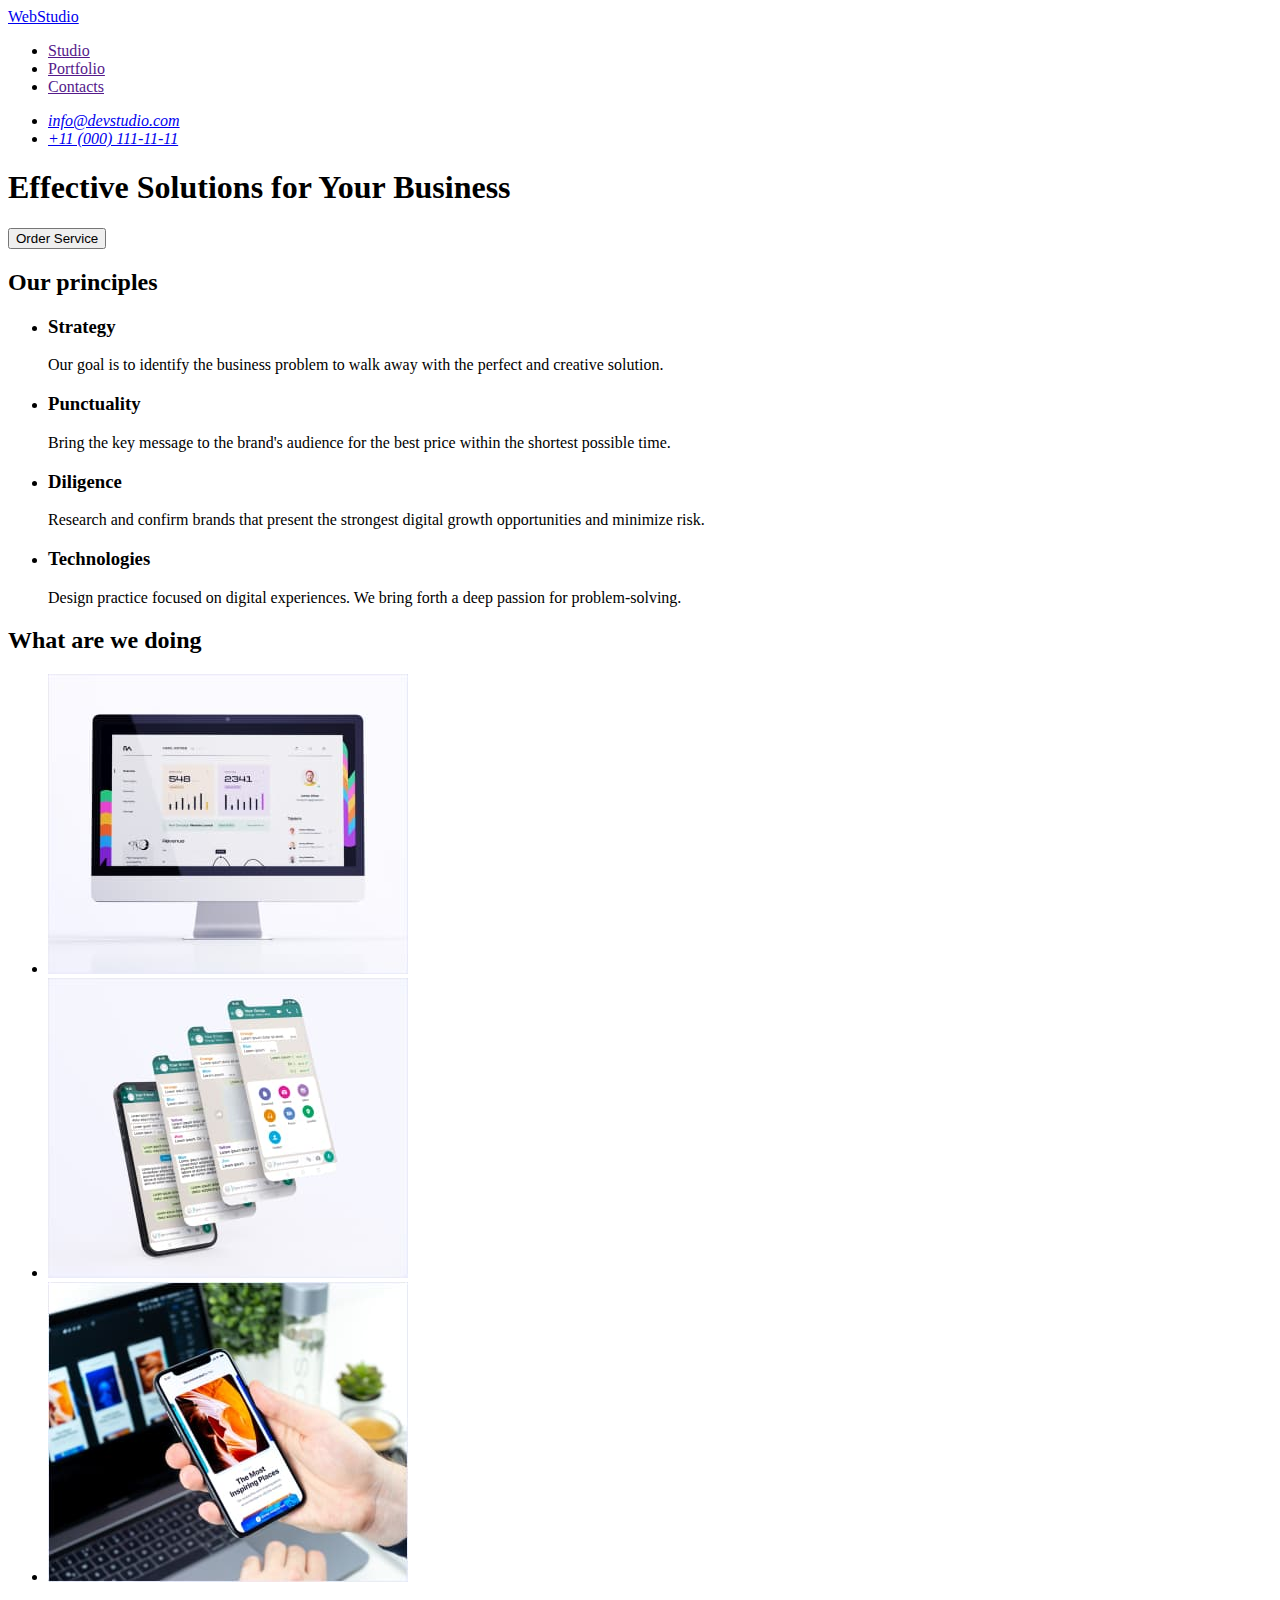
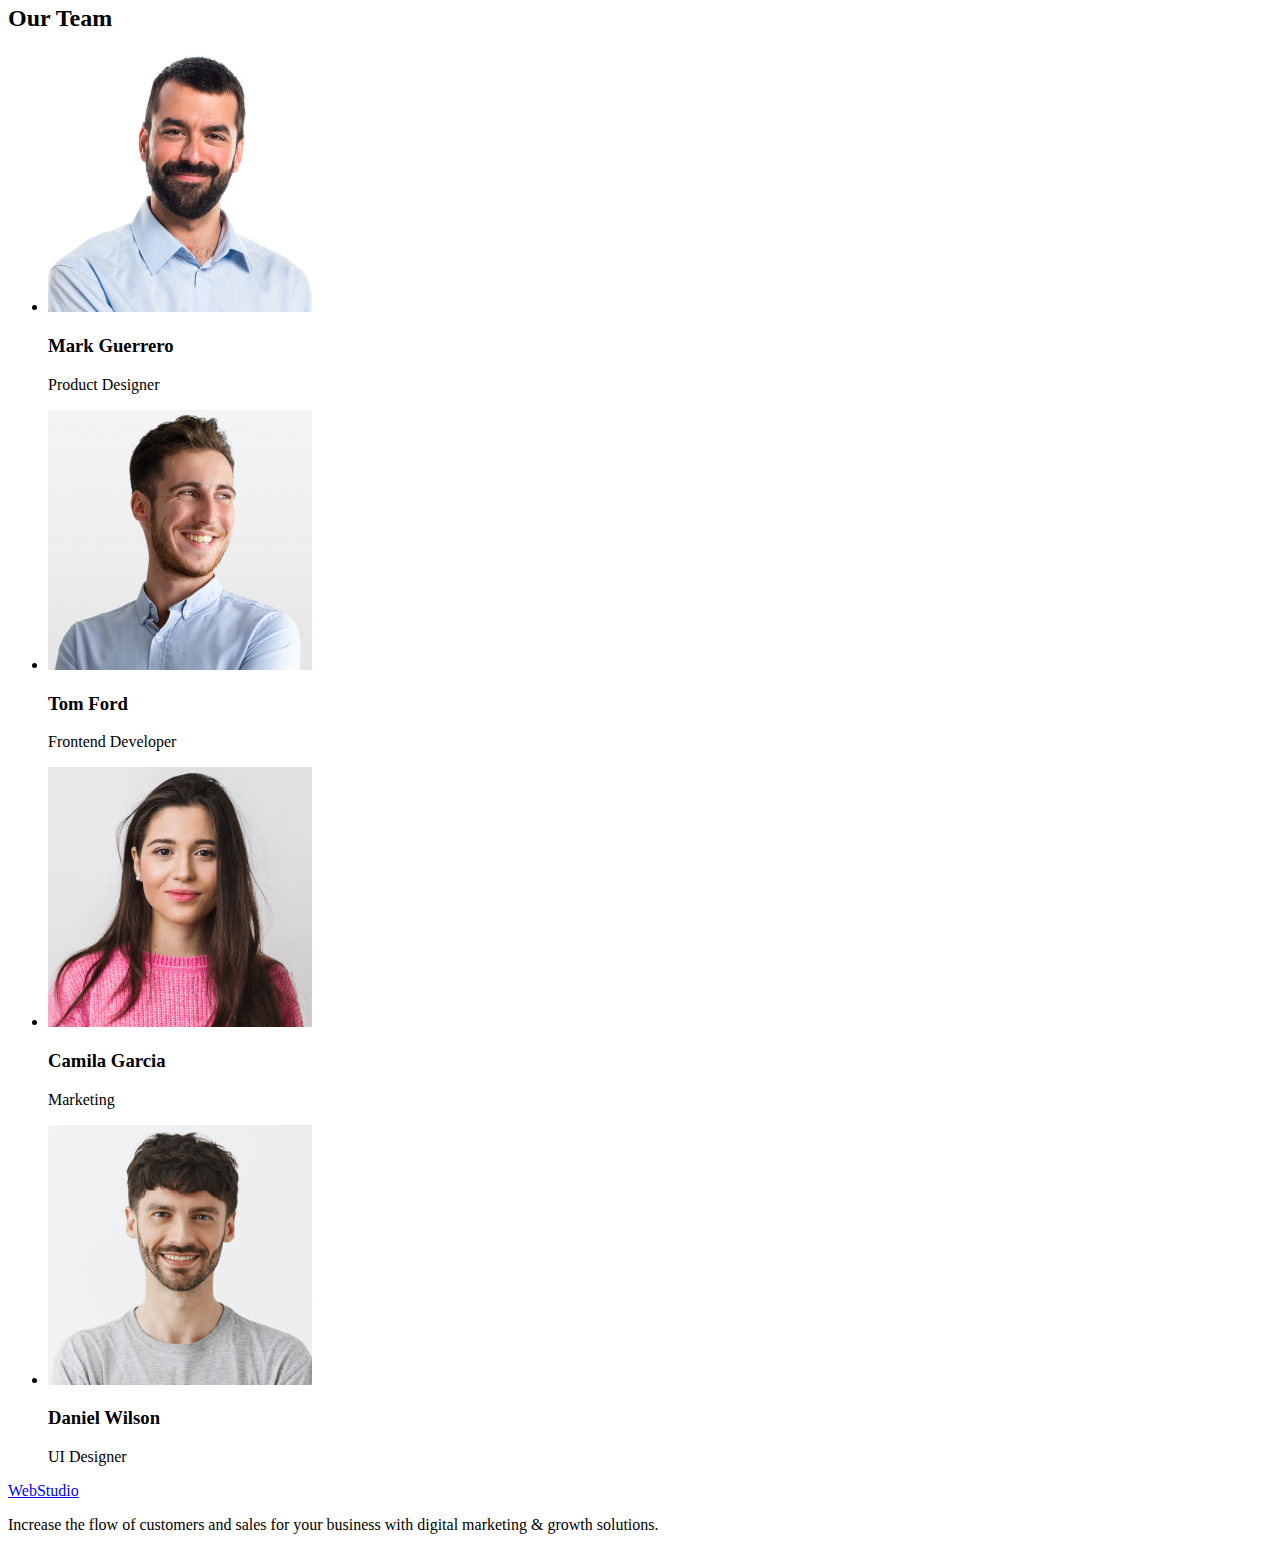
==== index.html @ ee5a9945 "Initial commit" ====
<!DOCTYPE html>
<html lang="en">
  <head>
    <meta charset="UTF-8" />
    <meta http-equiv="X-UA-Compatible" content="IE=edge" />
    <meta name="viewport" content="width=device-width, initial-scale=1.0" />
    <title>Студія</title>
  </head>
  <body>
    <header>
      <nav>
        <a href="./index.html">WebStudio</a>
        <ul>
          <li><a href="">Studio</a></li>
          <li><a href="">Portfolio</a></li>
          <li><a href="">Contacts</a></li>
        </ul>
      </nav>
      <address>
        <ul>
          <li><a href="mailto:info@devstudio.com">info@devstudio.com</a></li>
          <li><a href="tel:+110001111111">+11 (000) 111-11-11</a></li>
        </ul>
      </address>
    </header>
    <main>
      <section>
        <h1>Effective Solutions for Your Business</h1>
        <button type="button">Order Service</button>
      </section>
      <section>
        <h2>Our principles</h2>
        <ul>
          <li>
            <h3>Strategy</h3>
            <p>
              Our goal is to identify the business problem to walk away with the
              perfect and creative solution.
            </p>
          </li>
          <li>
            <h3>Punctuality</h3>
            <p>
              Bring the key message to the brand's audience for the best price
              within the shortest possible time.
            </p>
          </li>
          <li>
            <h3>Diligence</h3>
            <p>
              Research and confirm brands that present the strongest digital
              growth opportunities and minimize risk.
            </p>
          </li>
          <li>
            <h3>Technologies</h3>
            <p>
              Design practice focused on digital experiences. We bring forth a
              deep passion for problem-solving.
            </p>
          </li>
        </ul>
      </section>
      <section>
        <h2>What are we doing</h2>
        <ul>
          <li><img src="./images/img1.jpg" width="360" alt="web version" /></li>
          <li>
            <img src="./images/img2.jpg" width="360" alt="mobile version" />
          </li>
          <li>
            <img
              src="./images/img3.jpg"
              width="360"
              alt="use on different devices"
            />
          </li>
        </ul>
      </section>
      <section>
        <h2>Our Team</h2>
        <ul>
          <li>
            <img
              src="./images/img4.jpg"
              width="264"
              height="260"
              alt="Mark Guerrero"
            />
            <h3>Mark Guerrero</h3>
            <p>Product Designer</p>
          </li>
          <li>
            <img
              src="./images/img5.jpg"
              width="264"
              height="260"
              alt="Tom Ford"
            />
            <h3>Tom Ford</h3>
            <p>Frontend Developer</p>
          </li>
          <li>
            <img
              src="./images/img6.jpg"
              width="264"
              height="260"
              alt="Camila Garcia"
            />
            <h3>Camila Garcia</h3>
            <p>Marketing</p>
          </li>
          <li>
            <img
              src="./images/img7.jpg"
              width="264"
              height="260"
              alt="Daniel Wilson"
            />
            <h3>Daniel Wilson</h3>
            <p>UI Designer</p>
          </li>
        </ul>
      </section>
    </main>
    <footer>
      <a href="./index.html">WebStudio</a>
      <p>
        Increase the flow of customers and sales for your business with digital
        marketing & growth solutions.
      </p>
    </footer>
  </body>
</html>
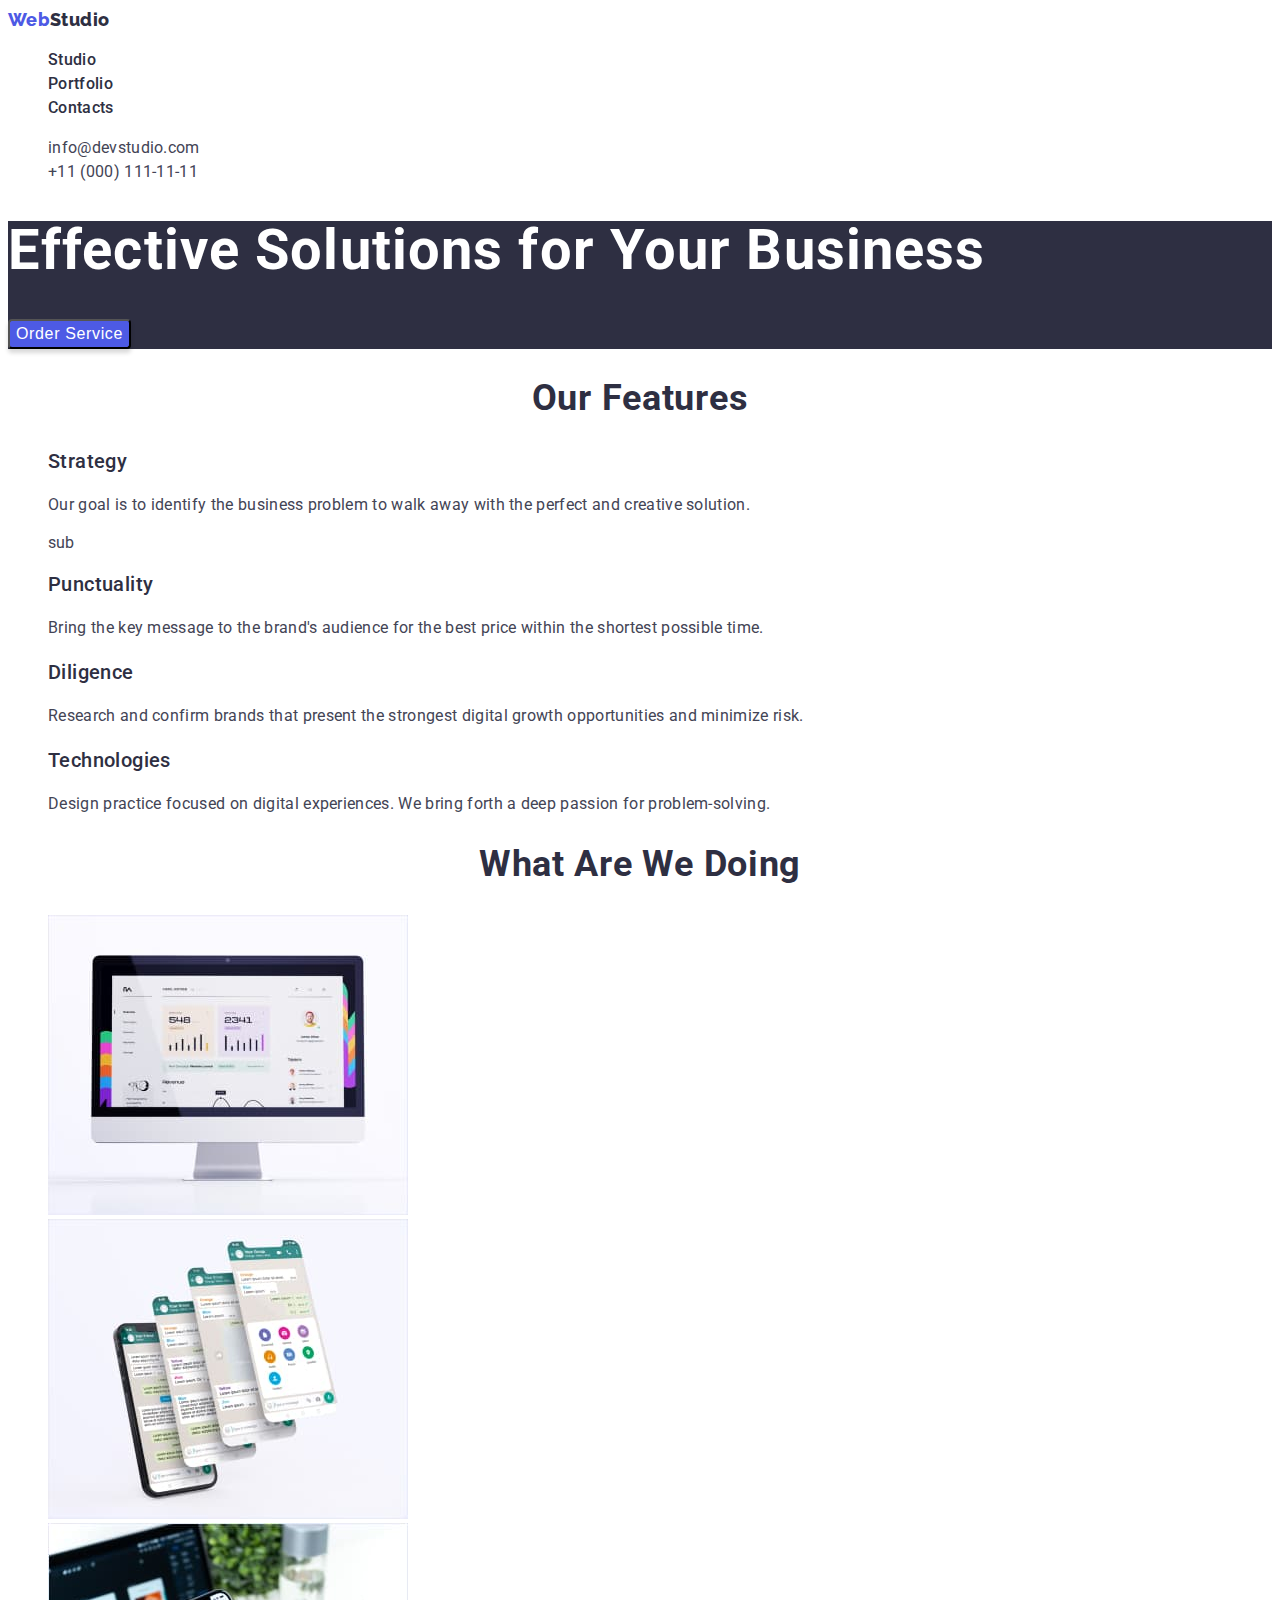
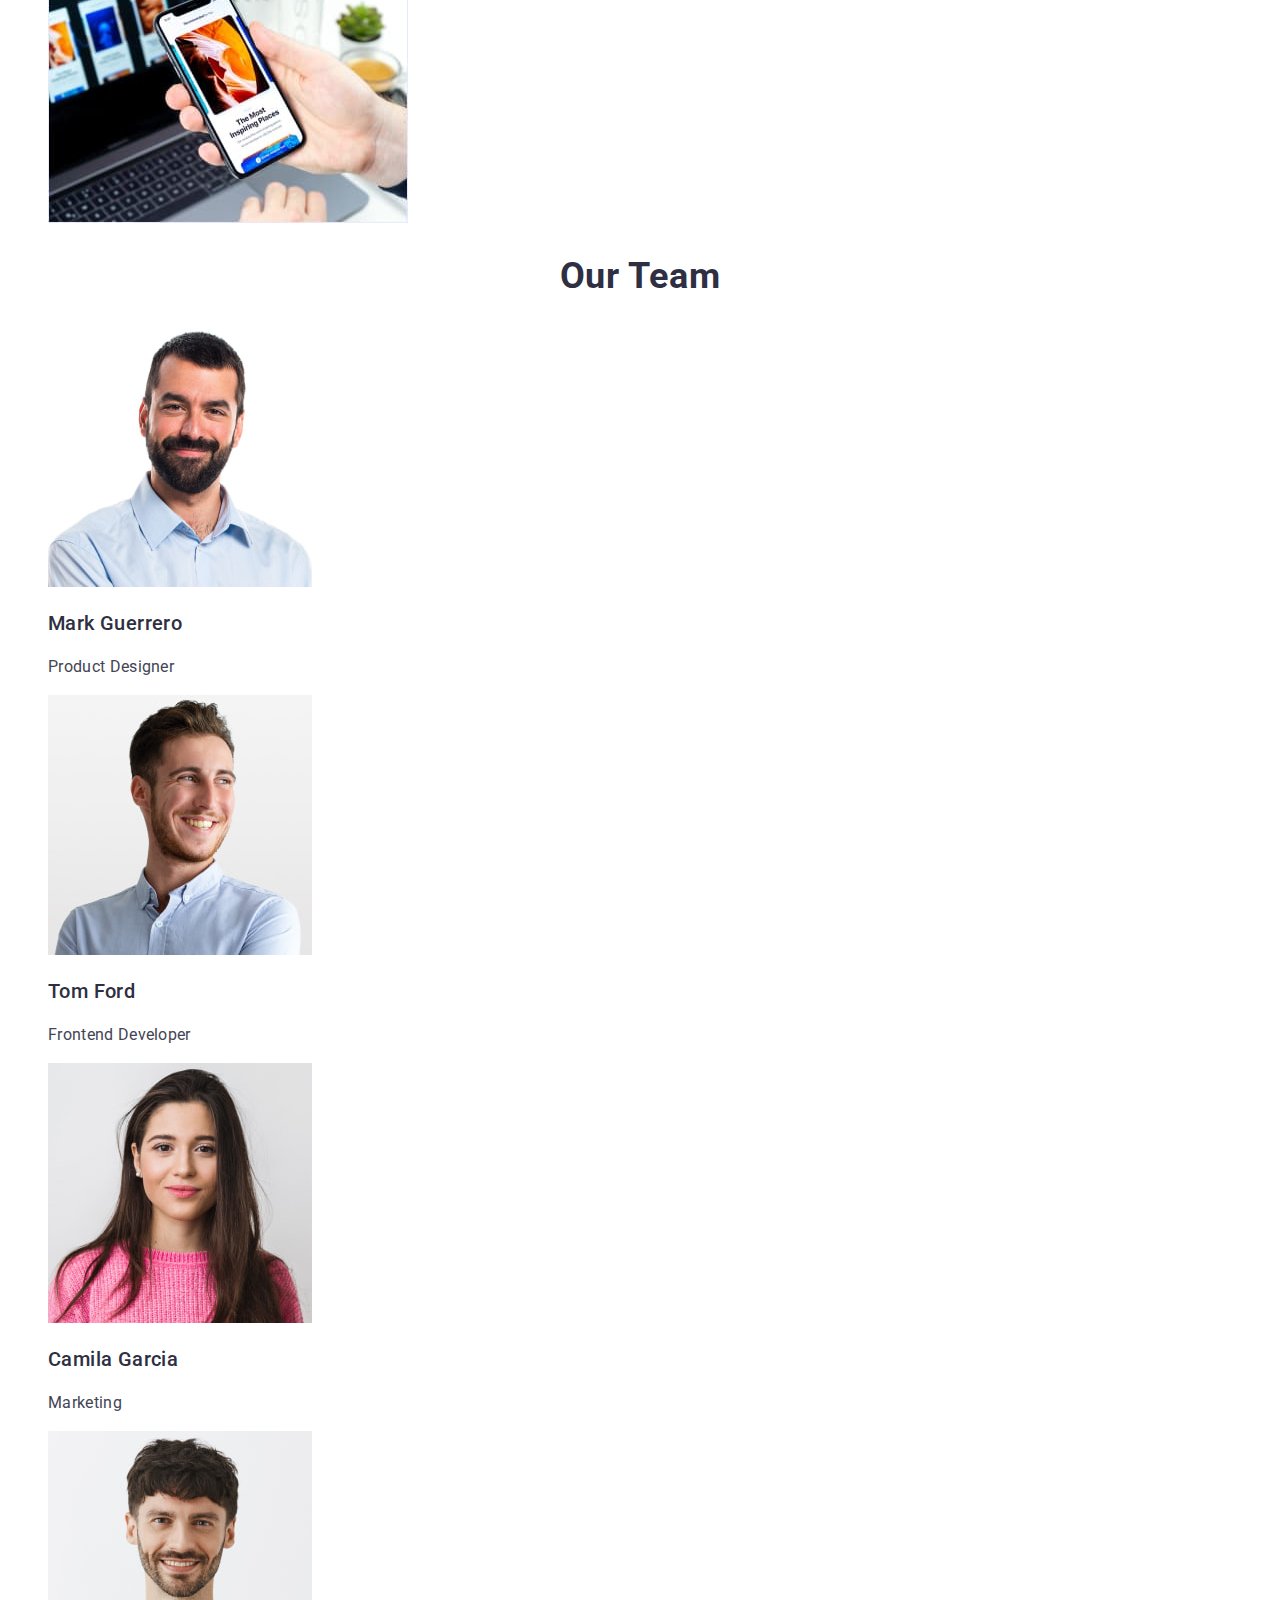
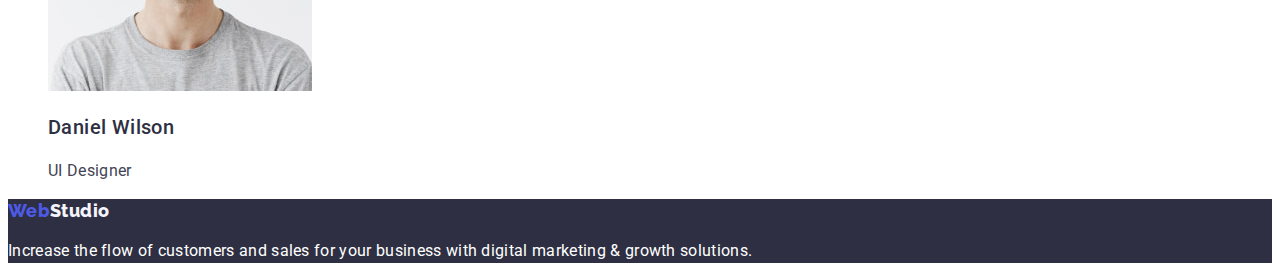
==== commit 1bca07e5: "portfolio" ====
--- a/index.html
+++ b/index.html
@@ -5,127 +5,163 @@
     <meta http-equiv="X-UA-Compatible" content="IE=edge" />
     <meta name="viewport" content="width=device-width, initial-scale=1.0" />
     <title>Студія</title>
+    <link rel="preconnect" href="https://fonts.googleapis.com" />
+    <link rel="preconnect" href="https://fonts.gstatic.com" crossorigin />
+    <link
+      href="https://fonts.googleapis.com/css2?family=Raleway:wght@800&family=Roboto:wght@400;500;700;900&display=swap"
+      rel="stylesheet"
+    />
+    <link rel="stylesheet" href="./css/styles.css" />
   </head>
   <body>
-    <header>
-      <nav>
-        <a href="./index.html">WebStudio</a>
-        <ul>
-          <li><a href="">Studio</a></li>
-          <li><a href="">Portfolio</a></li>
-          <li><a href="">Contacts</a></li>
+    <header class="header">
+      <nav class="header-nav">
+        <a class="logo" href="./index.html"
+          >Web<span class="header-logo">Studio</span></a
+        >
+        <ul class="heder-nav-list list">
+          <li class="heder-nav-item">
+            <a class="heder-nav-link" href="">Studio</a>
+          </li>
+          <li class="heder-nav-item">
+            <a class="heder-nav-link" href="./portfolio.html">Portfolio</a>
+          </li>
+          <li class="heder-nav-item">
+            <a class="heder-nav-link" href="">Contacts</a>
+          </li>
         </ul>
       </nav>
-      <address>
-        <ul>
-          <li><a href="mailto:info@devstudio.com">info@devstudio.com</a></li>
-          <li><a href="tel:+110001111111">+11 (000) 111-11-11</a></li>
+      <address class="contacts">
+        <ul class="contacts-list list">
+          <li class="contacts-item">
+            <a class="contacts-link" href="mailto:info@devstudio.com"
+              >info@devstudio.com</a
+            >
+          </li>
+          <li class="contacts-item">
+            <a class="contacts-link" href="tel:+110001111111"
+              >+11 (000) 111-11-11</a
+            >
+          </li>
         </ul>
       </address>
     </header>
     <main>
-      <section>
-        <h1>Effective Solutions for Your Business</h1>
-        <button type="button">Order Service</button>
+      <section class="hero">
+        <h1 class="hero-title">Effective Solutions for Your Business</h1>
+        <button class="hero-btn" type="button">Order Service</button>
       </section>
-      <section>
-        <h2>Our principles</h2>
-        <ul>
-          <li>
-            <h3>Strategy</h3>
-            <p>
+      <section class="feature">
+        <h2 class="title">Our Features</h2>
+        <ul class="feature-list list">
+          <li class="feature-item">
+            <h3 class="subtitle">Strategy</h3>
+            <p class="text">
               Our goal is to identify the business problem to walk away with the
               perfect and creative solution.
             </p>
+            sub
           </li>
-          <li>
-            <h3>Punctuality</h3>
-            <p>
+          <li class="feature-item">
+            <h3 class="subtitle">Punctuality</h3>
+            <p class="text">
               Bring the key message to the brand's audience for the best price
               within the shortest possible time.
             </p>
           </li>
-          <li>
-            <h3>Diligence</h3>
-            <p>
+          <li class="feature-item">
+            <h3 class="subtitle">Diligence</h3>
+            <p class="text">
               Research and confirm brands that present the strongest digital
               growth opportunities and minimize risk.
             </p>
           </li>
-          <li>
-            <h3>Technologies</h3>
-            <p>
+          <li class="feature-item">
+            <h3 class="subtitle">Technologies</h3>
+            <p class="text">
               Design practice focused on digital experiences. We bring forth a
               deep passion for problem-solving.
             </p>
           </li>
         </ul>
       </section>
-      <section>
-        <h2>What are we doing</h2>
-        <ul>
-          <li><img src="./images/img1.jpg" width="360" alt="web version" /></li>
-          <li>
-            <img src="./images/img2.jpg" width="360" alt="mobile version" />
+      <section class="product">
+        <h2 class="title">What are we doing</h2>
+        <ul class="product-list list">
+          <li class="product-item">
+            <img
+              src="./images/main-page/img1.jpg"
+              width="360"
+              alt="web version"
+            />
           </li>
-          <li>
+          <li class="product-item">
             <img
-              src="./images/img3.jpg"
+              src="./images/main-page/img2.jpg"
+              width="360"
+              alt="mobile version"
+            />
+          </li>
+          <li class="product-item">
+            <img
+              src="./images/main-page/img3.jpg"
               width="360"
               alt="use on different devices"
             />
           </li>
         </ul>
       </section>
-      <section>
-        <h2>Our Team</h2>
-        <ul>
-          <li>
+      <section class="team">
+        <h2 class="title">Our Team</h2>
+        <ul class="team-list list">
+          <li class="team-item">
             <img
-              src="./images/img4.jpg"
+              src="./images/main-page/img4.jpg"
               width="264"
               height="260"
               alt="Mark Guerrero"
             />
-            <h3>Mark Guerrero</h3>
-            <p>Product Designer</p>
+            <h3 class="subtitle">Mark Guerrero</h3>
+            <p class="text">Product Designer</p>
           </li>
-          <li>
+          <li class="team-item">
             <img
-              src="./images/img5.jpg"
+              src="./images/main-page/img5.jpg"
               width="264"
               height="260"
               alt="Tom Ford"
             />
-            <h3>Tom Ford</h3>
-            <p>Frontend Developer</p>
+            <h3 class="subtitle">Tom Ford</h3>
+            <p class="text">Frontend Developer</p>
           </li>
-          <li>
+          <li class="team-item">
             <img
-              src="./images/img6.jpg"
+              src="./images/main-page/img6.jpg"
               width="264"
               height="260"
               alt="Camila Garcia"
             />
-            <h3>Camila Garcia</h3>
-            <p>Marketing</p>
+            <h3 class="subtitle">Camila Garcia</h3>
+            <p class="text">Marketing</p>
           </li>
-          <li>
+          <li class="team-item">
             <img
-              src="./images/img7.jpg"
+              src="./images/main-page/img7.jpg"
               width="264"
               height="260"
               alt="Daniel Wilson"
             />
-            <h3>Daniel Wilson</h3>
-            <p>UI Designer</p>
+            <h3 class="subtitle">Daniel Wilson</h3>
+            <p class="text">UI Designer</p>
           </li>
         </ul>
       </section>
     </main>
-    <footer>
-      <a href="./index.html">WebStudio</a>
-      <p>
+    <footer class="footer">
+      <a class="logo" href="./index.html"
+        >Web<span class="footer-logo">Studio</span></a
+      >
+      <p class="footer-text">
         Increase the flow of customers and sales for your business with digital
         marketing & growth solutions.
       </p>
--- a/css/styles.css
+++ b/css/styles.css
@@ -0,0 +1,152 @@
+:root {
+  --color-bgd: #2e2f42;
+  --color-text: #434455;
+  --color-text-accent: #ffffff;
+  --color-title: #2e2f42;
+  --color-btn-text: #4d5ae5;
+  --color-btn-bgd: #f4f4fd;
+  --color-btn-bgd-accent: #404bbf;
+  --color-btn-text-accent: #ffffff;
+}
+/* font-family: "Raleway", sans-serif; */
+
+body {
+  font-family: "Roboto", sans-serif;
+  color: var(--color-text);
+}
+.list {
+  list-style: none;
+}
+/* ----- HEADER  -----*/
+.logo {
+  font-family: "Raleway";
+  font-style: normal;
+  font-weight: 800;
+  font-size: 18px;
+  line-height: 1.33;
+  color: #4d5ae5;
+  text-decoration: none;
+  letter-spacing: 0.02em;
+}
+.header-logo {
+  color: #2e2f42;
+}
+
+.heder-nav-link {
+  text-decoration: none;
+  font-style: normal;
+  font-weight: 500;
+  font-size: 16px;
+  line-height: 1.5;
+  letter-spacing: 0.02em;
+  color: var(--color-title);
+}
+.heder-nav-link:hover,
+.heder-nav-link:focus {
+  color: #404bbf;
+  text-decoration: underline;
+}
+.contacts-link {
+  text-decoration: none;
+  font-style: normal;
+  font-size: 16px;
+  line-height: 1.5;
+  letter-spacing: 0.02em;
+  color: var(--color-text);
+}
+.contacts-link:hover,
+.contacts-link:focus {
+  color: #404bbf;
+}
+/* ----- HERO -----  */
+.hero {
+  background-color: var(--color-bgd);
+}
+.hero-title {
+  font-style: normal;
+  font-weight: 700;
+  font-size: 56px;
+  line-height: 1.07;
+  letter-spacing: 0.02em;
+  color: var(--color-text-accent);
+}
+.hero-btn {
+  background: #4d5ae5;
+  box-shadow: 0px 4px 4px rgba(0, 0, 0, 0.15);
+  border-radius: 4px;
+  font-style: normal;
+  font-weight: 500;
+  font-size: 16px;
+  line-height: 1.5;
+  letter-spacing: 0.04em;
+  color: var(--color-text-accent);
+  cursor: pointer;
+}
+.hero-btn:hover,
+.hero-btn:focus {
+  background-color: var(--color-btn-bgd-accent);
+}
+.title {
+  font-style: normal;
+  font-size: 36px;
+  line-height: 1.11;
+  text-align: center;
+  letter-spacing: 0.02em;
+  text-transform: capitalize;
+  color: var(--color-title);
+}
+.subtitle {
+  font-style: normal;
+  font-weight: 500;
+  font-size: 20px;
+  line-height: 1.2;
+  letter-spacing: 0.02em;
+  color: var(--color-title);
+}
+.text {
+  font-size: 16px;
+  line-height: 1.5;
+  letter-spacing: 0.02em;
+}
+.gallery-filters-btn {
+  background: var(--color-btn-bgd);
+  border: 1px solid #e7e9fc;
+  border-radius: 4px;
+  font-style: normal;
+  font-weight: 500;
+  font-size: 16px;
+  line-height: 1.5;
+  letter-spacing: 0.04em;
+  color: var(--color-btn-text);
+  cursor: pointer;
+}
+.gallery-filters-btn:hover,
+.gallery-filters-btn:focus {
+  background: var(--color-btn-bgd-accent);
+  color: var(--color-btn-text-accent);
+}
+.gallery-list-title {
+  font-style: normal;
+  font-weight: 500;
+  font-size: 20px;
+  line-height: 1.2;
+  letter-spacing: 0.02em;
+  color: var(--color-title);
+}
+.gallery-list-text {
+  font-size: 16px;
+  line-height: 1.5;
+  letter-spacing: 0.02em;
+}
+.footer {
+  background-color: var(--color-bgd);
+}
+.footer-logo {
+  color: #f4f4fd;
+}
+.footer-text {
+  font-size: 16px;
+  line-height: 1.5;
+  letter-spacing: 0.02em;
+  color: var(--color-text-accent);
+}
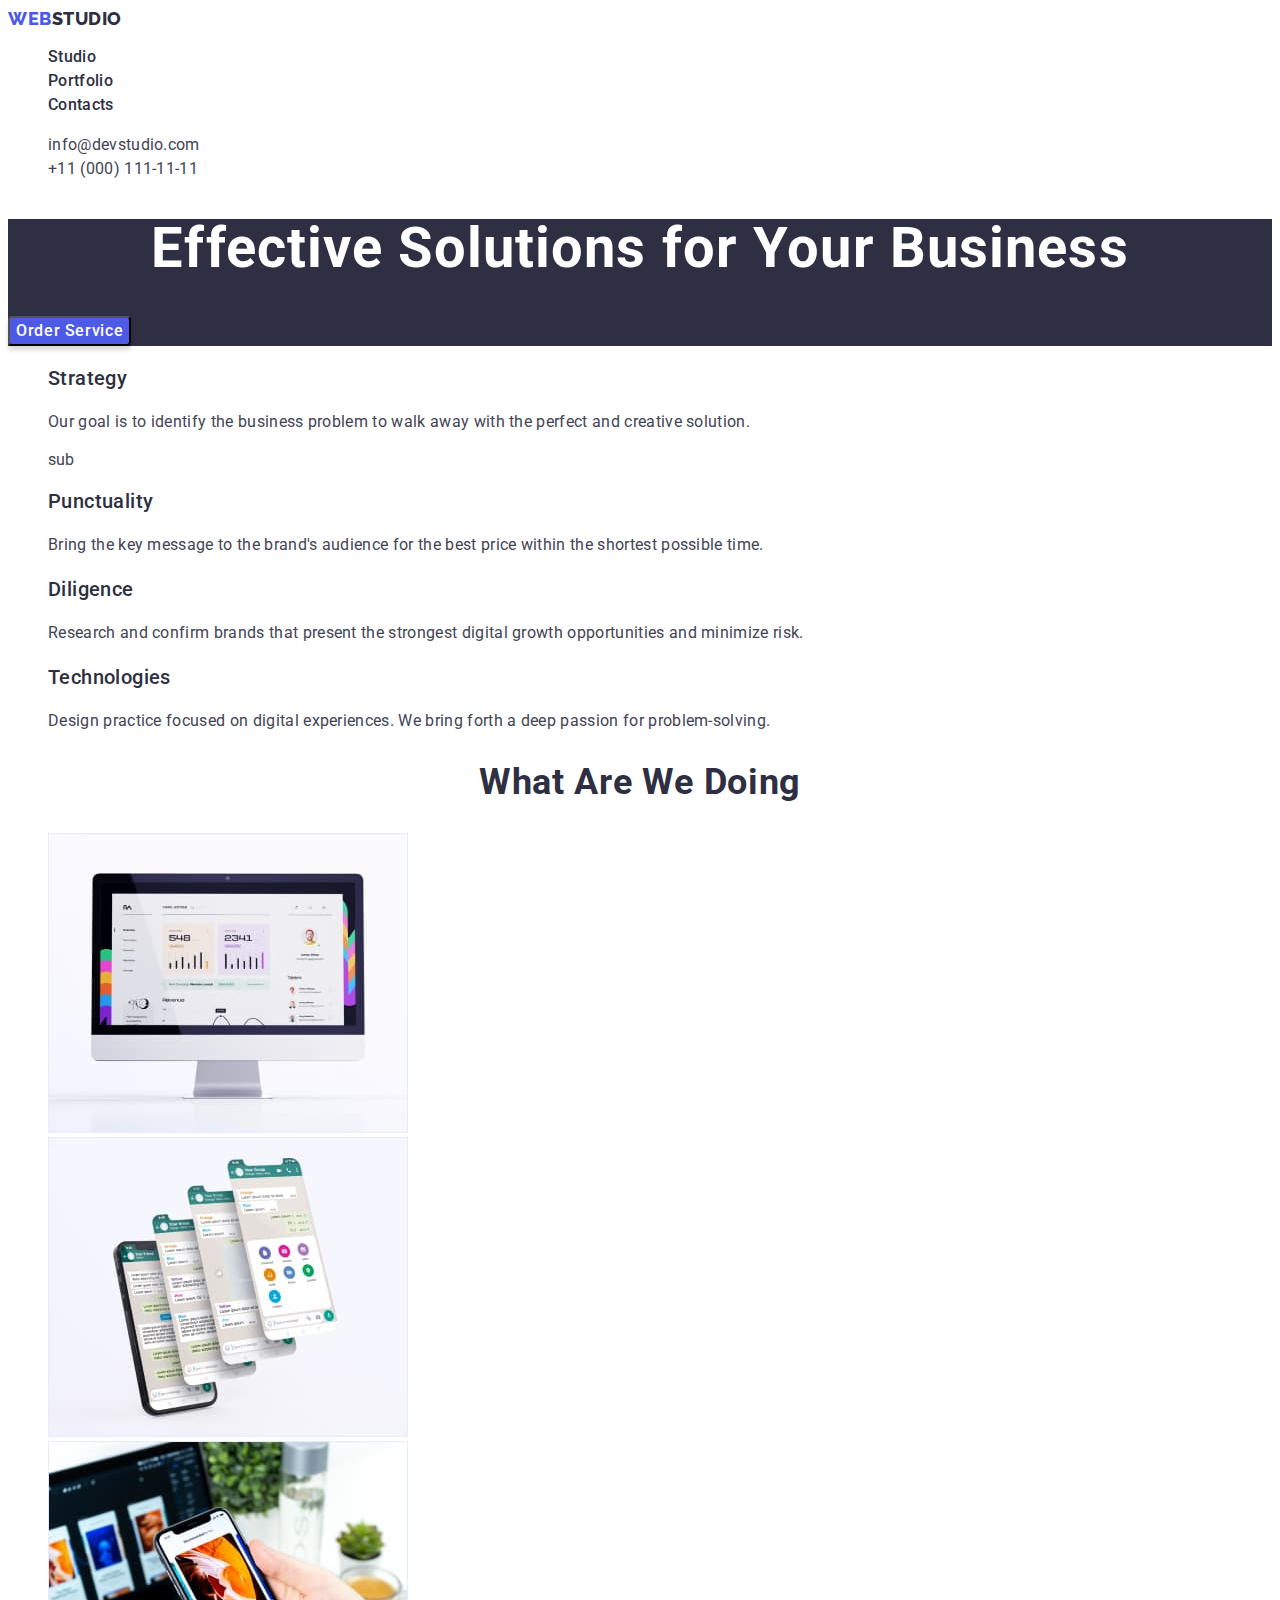
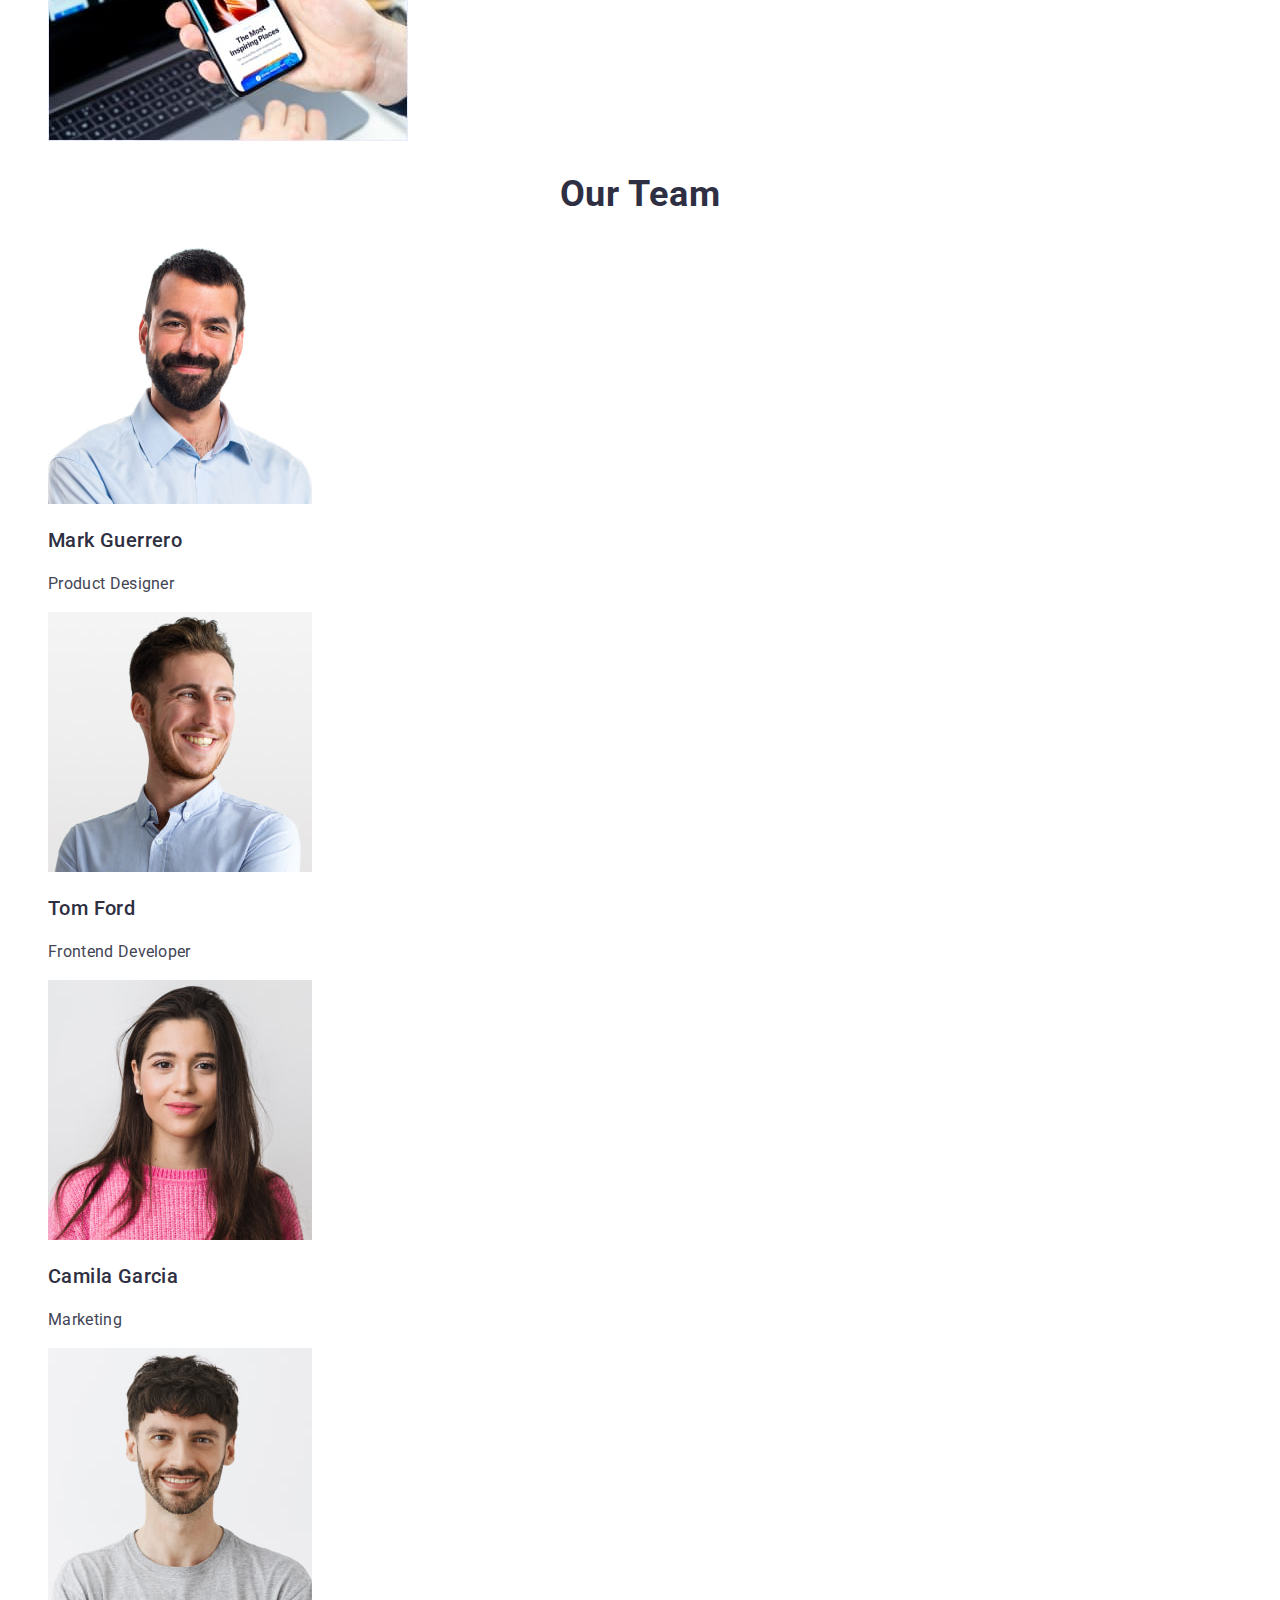
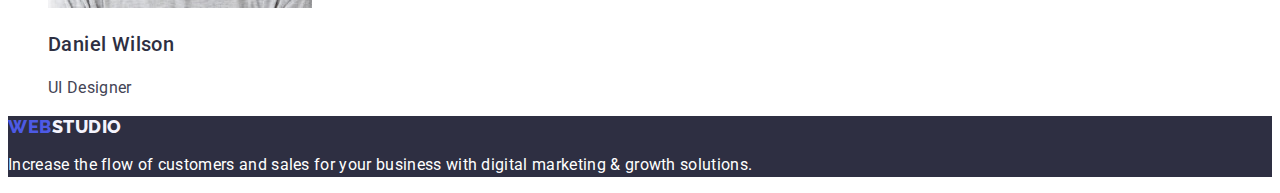
==== commit f671be8e: "portfollio(1)" ====
--- a/index.html
+++ b/index.html
@@ -16,12 +16,12 @@
   <body>
     <header class="header">
       <nav class="header-nav">
-        <a class="logo" href="./index.html"
+        <a class="logo link" href="./index.html"
           >Web<span class="header-logo">Studio</span></a
         >
         <ul class="heder-nav-list list">
           <li class="heder-nav-item">
-            <a class="heder-nav-link" href="">Studio</a>
+            <a class="heder-nav-link link" href="./index.html">Studio</a>
           </li>
           <li class="heder-nav-item">
             <a class="heder-nav-link" href="./portfolio.html">Portfolio</a>
@@ -34,12 +34,12 @@
       <address class="contacts">
         <ul class="contacts-list list">
           <li class="contacts-item">
-            <a class="contacts-link" href="mailto:info@devstudio.com"
+            <a class="contacts-link link" href="mailto:info@devstudio.com"
               >info@devstudio.com</a
             >
           </li>
           <li class="contacts-item">
-            <a class="contacts-link" href="tel:+110001111111"
+            <a class="contacts-link link" href="tel:+110001111111"
               >+11 (000) 111-11-11</a
             >
           </li>
@@ -52,7 +52,7 @@
         <button class="hero-btn" type="button">Order Service</button>
       </section>
       <section class="feature">
-        <h2 class="title">Our Features</h2>
+        <h2 hidden class="title">Our Features</h2>
         <ul class="feature-list list">
           <li class="feature-item">
             <h3 class="subtitle">Strategy</h3>
@@ -158,7 +158,7 @@
       </section>
     </main>
     <footer class="footer">
-      <a class="logo" href="./index.html"
+      <a class="logo link" href="./index.html"
         >Web<span class="footer-logo">Studio</span></a
       >
       <p class="footer-text">
--- a/css/styles.css
+++ b/css/styles.css
@@ -17,16 +17,22 @@
 .list {
   list-style: none;
 }
+
+.link {
+  text-decoration: none;
+}
+
 /* ----- HEADER  -----*/
 .logo {
-  font-family: "Raleway";
+  font-family: "Raleway", sans-serif;
   font-style: normal;
   font-weight: 800;
   font-size: 18px;
-  line-height: 1.33;
+  line-height: 1.17;
   color: #4d5ae5;
-  text-decoration: none;
-  letter-spacing: 0.02em;
+
+  letter-spacing: 0.03em;
+  text-transform: uppercase;
 }
 .header-logo {
   color: #2e2f42;
@@ -46,6 +52,7 @@
   color: #404bbf;
   text-decoration: underline;
 }
+
 .contacts-link {
   text-decoration: none;
   font-style: normal;
@@ -67,6 +74,7 @@
   font-weight: 700;
   font-size: 56px;
   line-height: 1.07;
+  text-align: center;
   letter-spacing: 0.02em;
   color: var(--color-text-accent);
 }
@@ -74,6 +82,7 @@
   background: #4d5ae5;
   box-shadow: 0px 4px 4px rgba(0, 0, 0, 0.15);
   border-radius: 4px;
+  font-family: "Roboto", sans-serif;
   font-style: normal;
   font-weight: 500;
   font-size: 16px;
@@ -112,6 +121,7 @@
   background: var(--color-btn-bgd);
   border: 1px solid #e7e9fc;
   border-radius: 4px;
+  font-family: "Roboto", sans-serif;
   font-style: normal;
   font-weight: 500;
   font-size: 16px;
